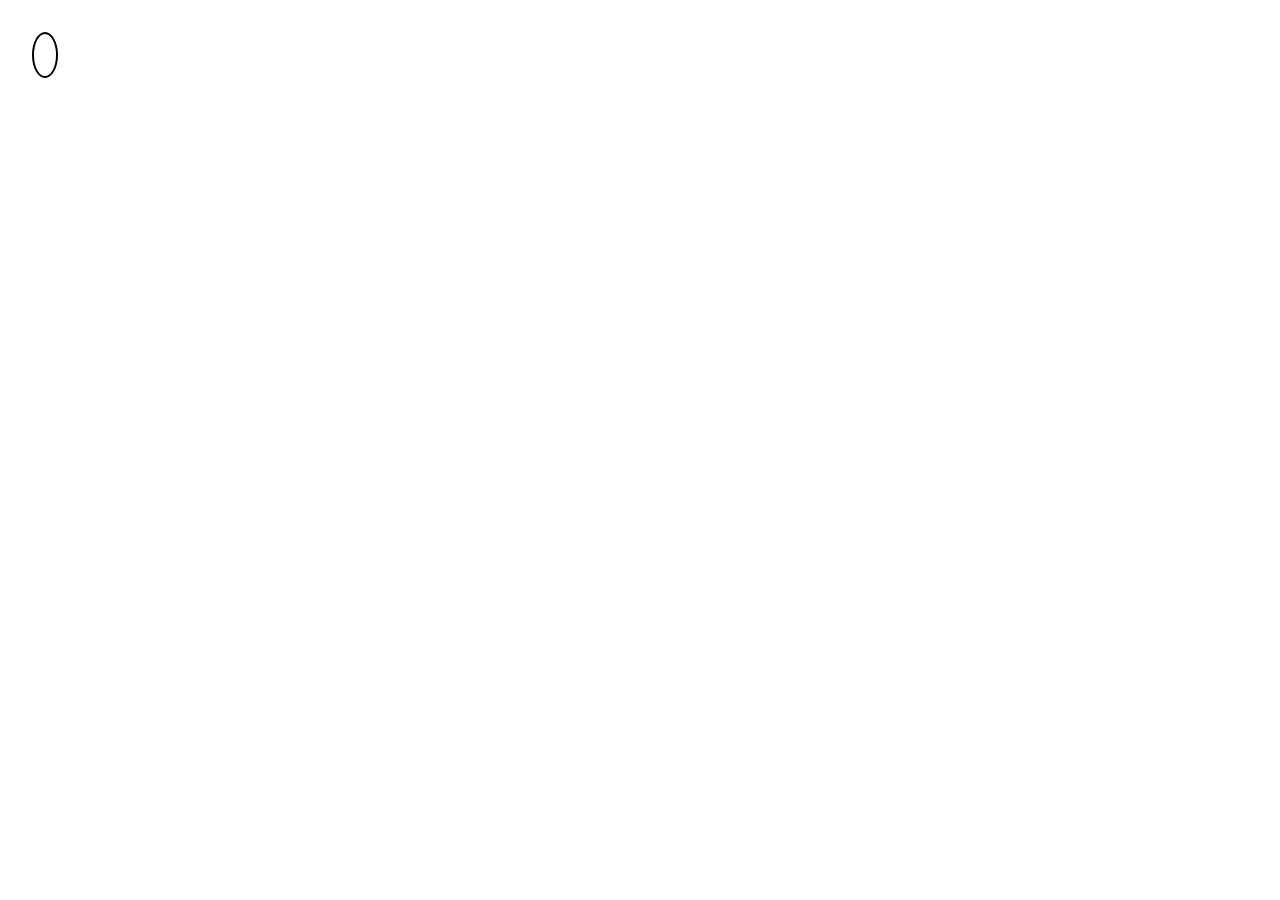
==== product.html @ 9ffcb5df "add product page" ====
<!DOCTYPE html>
<html lang="en">

<head>
    <meta charset="UTF-8">
    <meta name="viewport" content="width=device-width, initial-scale=1.0">
    <title>Product</title>
    <!-- scss link  -->
    <link rel="stylesheet" href="scss/product.css">
    <!-- font awesome  -->
    <link rel="stylesheet" href="https://cdnjs.cloudflare.com/ajax/libs/font-awesome/6.2.0/css/all.min.css"
        integrity="sha512-xh6O/CkQoPOWDdYTDqeRdPCVd1SpvCA9XXcUnZS2FmJNp1coAFzvtCN9BmamE+4aHK8yyUHUSCcJHgXloTyT2A=="
        crossorigin="anonymous" referrerpolicy="no-referrer" />
    <!-- tailwind link  -->
    <script src="https://cdn.tailwindcss.com"></script>
    <script>
        tailwind.config = {
            theme: {
                screens: {
                    xl: { "max": '1200px' },
                    lg: { "max": '992px' },
                    md: { "max": '768px' },
                    sm: { "max": '576px' },
                },
                extend: {}
            }
        }
    </script>
</head>

<body>
    <header class="header">
        <div class="nav">
            <i class="fa-solid fa-arrow-left back-btn"></i>
        </div>
    </header>
    <main class="main">
        <div class="product-container">
            <div class="product-text">
                <h2></h2>
                <p></p>
            </div>
            <div class="product-image">
                <img src="">
            </div>
        </div>
    </main>
    <script src="js/product.js"></script>
</body>

</html>
---- scss/product.css ----
@import url("https://fonts.googleapis.com/css?family=Kaushan+Script");
body {
  font-family: "Kaushan Script", cursive;
  background: #fff;
  color: #000;
  margin: 0 auto;
  padding: 0;
}

.nav {
  margin: 2rem;
  display: inline-block;
  border: 2px solid #000;
  border-radius: 50%;
}
.nav:hover {
  color: #ef7998;
  border: 2px solid #ef7998;
}
.nav .back-btn {
  font-size: 1.8rem;
  padding: 0.5rem 0.7rem;
}

.product-container {
  display: flex;
  justify-content: space-between;
  align-items: start;
}
.product-container .product-text,
.product-container .product-image {
  flex-basis: 50%;
  margin: 2rem;
}

.product-text h2 {
  color: #ef7998;
  font-size: 3rem;
  margin-bottom: 3rem;
}
.product-text p {
  text-align: justify;
  font-size: 1.2rem;
  line-height: 2.7rem;
}

.product-image img {
  border-radius: 0.5rem;
}/*# sourceMappingURL=product.css.map */
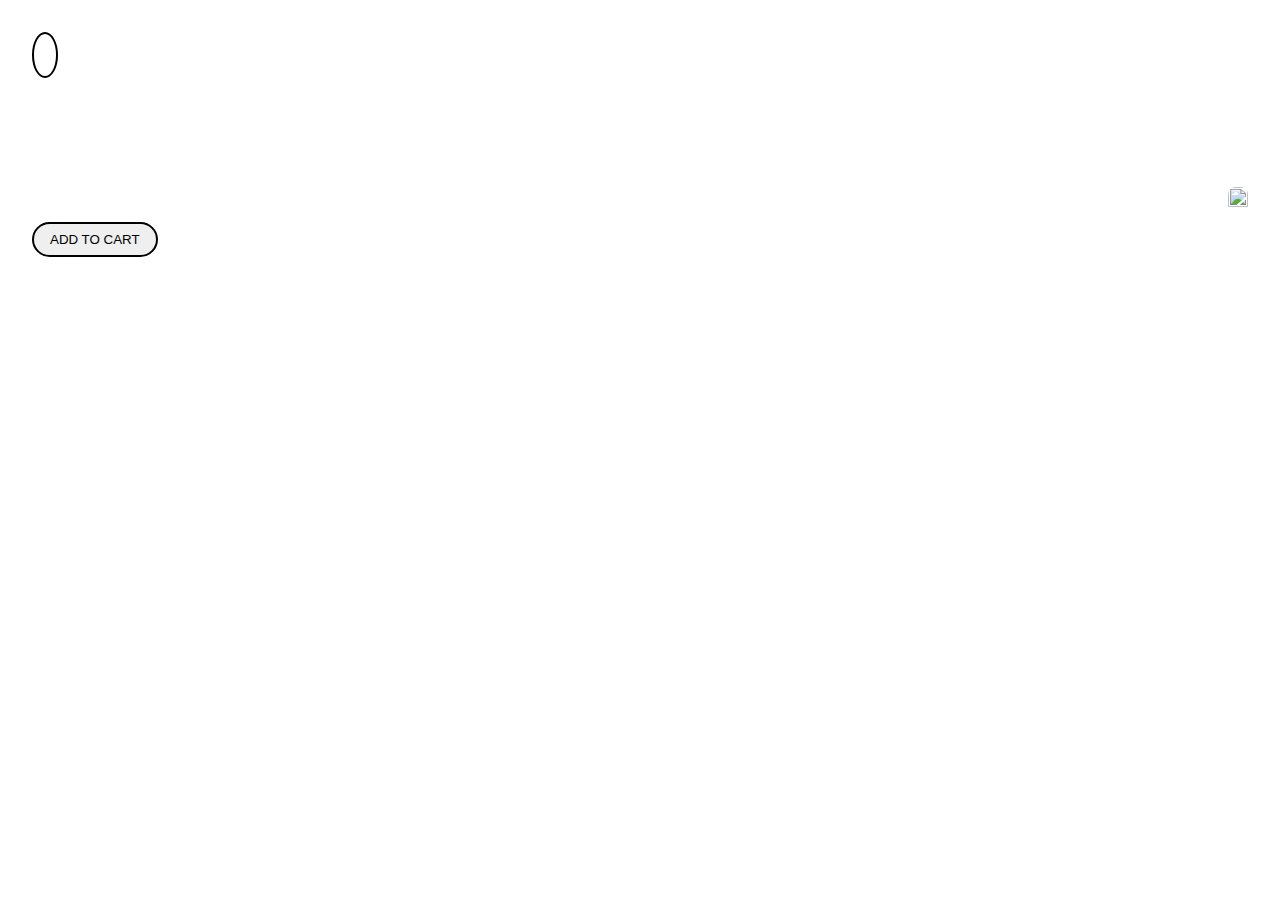
==== commit 4da6b098: "responsive product page" ====
--- a/product.html
+++ b/product.html
@@ -35,12 +35,16 @@
         </div>
     </header>
     <main class="main">
-        <div class="product-container">
-            <div class="product-text">
+        <!-- products  -->
+        <div class="product-container lg:flex-wrap-reverse">
+            <!-- text  -->
+            <div class="product-text basis-6/12 lg:basis-full">
                 <h2></h2>
                 <p></p>
+                <button>ADD TO CART</button>
             </div>
-            <div class="product-image">
+            <!-- image  -->
+            <div class="product-image basis-6/12 lg:basis-full">
                 <img src="">
             </div>
         </div>
--- a/scss/product.css
+++ b/scss/product.css
@@ -25,11 +25,10 @@
 .product-container {
   display: flex;
   justify-content: space-between;
-  align-items: start;
+  align-items: center;
 }
 .product-container .product-text,
 .product-container .product-image {
-  flex-basis: 50%;
   margin: 2rem;
 }
 
@@ -43,7 +42,19 @@
   font-size: 1.2rem;
   line-height: 2.7rem;
 }
+.product-text button {
+  padding: 0.5rem 1rem;
+  margin-top: 2rem;
+  border: 2px solid #000;
+  border-radius: 2rem;
+}
+.product-text button:hover {
+  background-color: #000;
+  color: #ef7998;
+}
 
 .product-image img {
   border-radius: 0.5rem;
+  width: 100%;
+  height: 100%;
 }/*# sourceMappingURL=product.css.map */